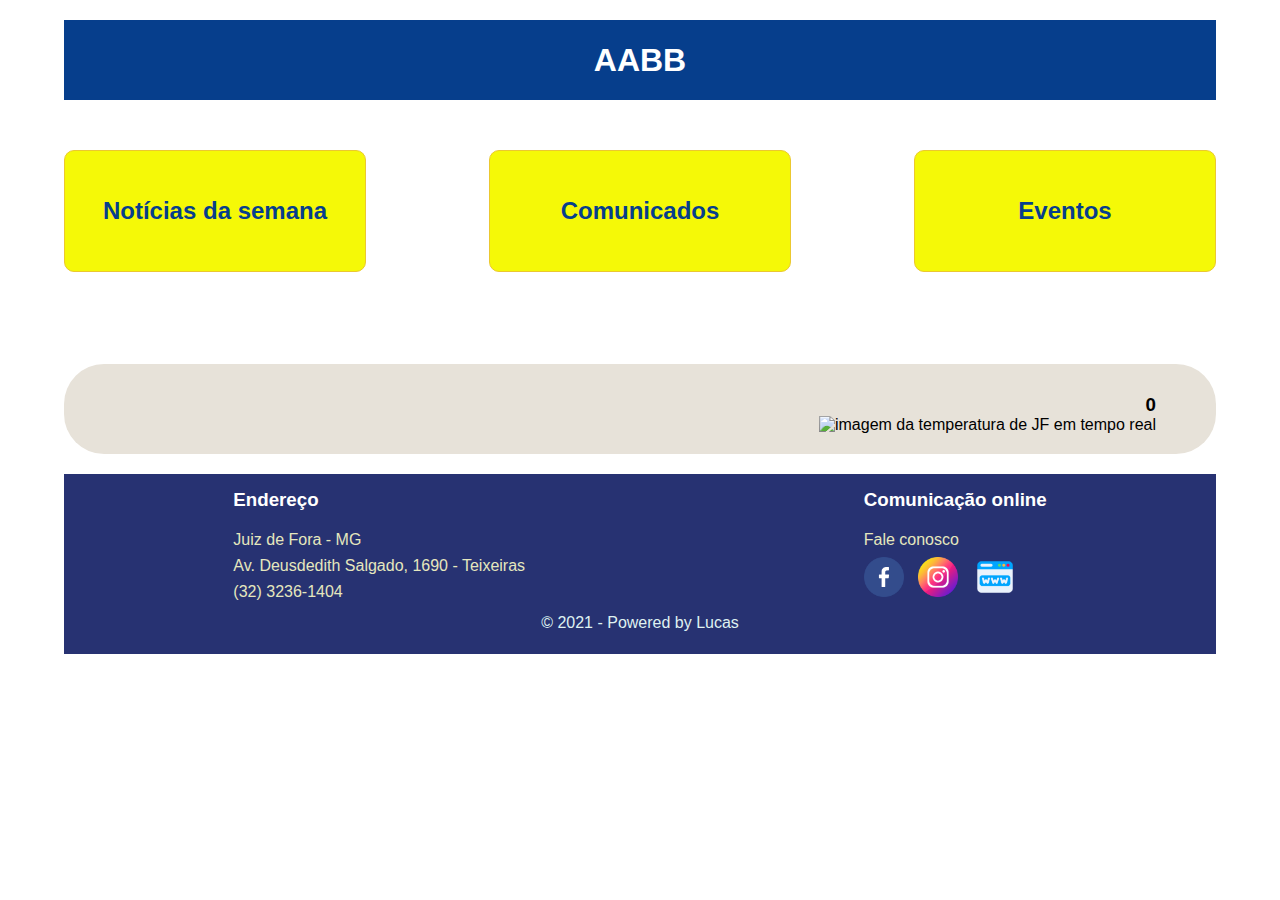
==== index.html @ ce0cff18 "update na estilização da temperatura" ====
<!DOCTYPE html>
<html lang="pt-br">

<head>
    <meta charset="UTF-8">
    <meta http-equiv="X-UA-Compatible" content="IE=edge">
    <meta name="viewport" content="width=device-width, initial-scale=1.0">
    <title>AABB</title>

    <script src="js/script.js"></script>
    <link rel="stylesheet" href="css/estilo.css">
</head>

<body>

    <!--cabeçalho-->
    <header>AABB</header>

    <!--menu do site-->
    <nav>
        <div class="caixa">
            <a href="noticias.html">Notícias da semana</a>
        </div>

        <div class="caixa">
            <a href="comunicados.html">Comunicados</a>
        </div>

        <div class="caixa">
            <a href="eventos.html">Eventos</a>
        </div>
    </nav>

    <div class="caixa-temp">
        <div id="temperatura">
            <h3 class="city"></h3>
            <h3 style="margin-top: 10px;"><span style="margin-right: 20px;">0</span></h3>
        </div>

        <div id="imagem-clima">
            <img id="pngTemp" src="" alt="imagem da temperatura de JF em tempo real" style="width: 60px;">
        </div>
    </div>

    <!--rodapé-->
    <footer>
        <div class="footer-itens">
            <div class="itens-rodape">
                <h3>Endereço</h3>
                <p>Juiz de Fora - MG</p>
                <p>Av. Deusdedith Salgado, 1690 - Teixeiras</p>
                <p>(32) 3236-1404</p>
            </div>
            <div class="itens-rodape">
                <h3>Comunicação online</h3>
                <p>Fale conosco</p>
                <a href="https://pt-br.facebook.com/aabbjf/" target="_blank">
                    <img src="img/facebook.png" alt="rede-social facebook"></a>
                <a href="https://www.instagram.com/aabbjfoficial/" target="_blank">
                    <img src="img/instagram.png" alt="rede-social instagram">
                </a>
                <a href="http://aabbjf.epizy.com/" target="_blank">
                    <abbr title="Página web AABB"><img src="img/www.png"
                            alt="figurinha da página web redireciona para o site da AABB"></abbr>
                </a>
            </div>
        </div>

        <div class="copyright">
            &copy; 2021 - Powered by Lucas
        </div>
    </footer>

</body>

</html>
---- css/estilo.css ----
*{
    padding: 0px;
    margin: 0px;
}

body{
    font-family: Arial, Helvetica, sans-serif;
    width: 90%;
    margin: auto;
}

header{
    text-align: center;
    font-size: xx-large;
    font-weight: bold;
    margin-top: 20px;
    background-color: #063E8C;
    color: white;
    height: 80px;
    line-height: 80px;
}

nav{
    margin-top: 50px;
    display: flex;
    justify-content: space-between;
    margin-bottom: 8%;
}

nav .caixa{
   background-color: #F5F907;
   height: 120px;
   width: 300px; 
   text-align: center;
   line-height: 120px;
   border: 1px solid rgb(235, 200, 48);
   border-radius: 10px;
}

a{
    font-family: Arial, Helvetica, sans-serif;
    text-decoration: none;
    color: #063E8C;
    font-weight: bold;
    font-size: x-large;
}

footer .footer-itens {
    display: flex;
    justify-content: space-around;
    background-color: #273272;
    height: 180px;
    margin-top: 20px;
}

.copyright {
    position: relative;
    top: -40px;
    color: rgb(223, 241, 241);
    text-align: center;
}

.itens-rodape {
    margin-top: 15px;
}

footer h3 {
    color: white;
    margin-bottom: 20px;
}

footer p {
    color: rgb(229, 231, 190);
    margin-bottom: 8px;
}

footer img {
    height: 40px;
    width: 40px;
    margin-right: 10px;
}

#temperatura{
    text-align: end;
}

#imagem-clima{
    text-align: end;
    margin-right: 20px;
}

.caixa-temp{
    background-color: rgb(231, 226, 217);
    padding: 20px 40px;
    border-radius: 40px;
}
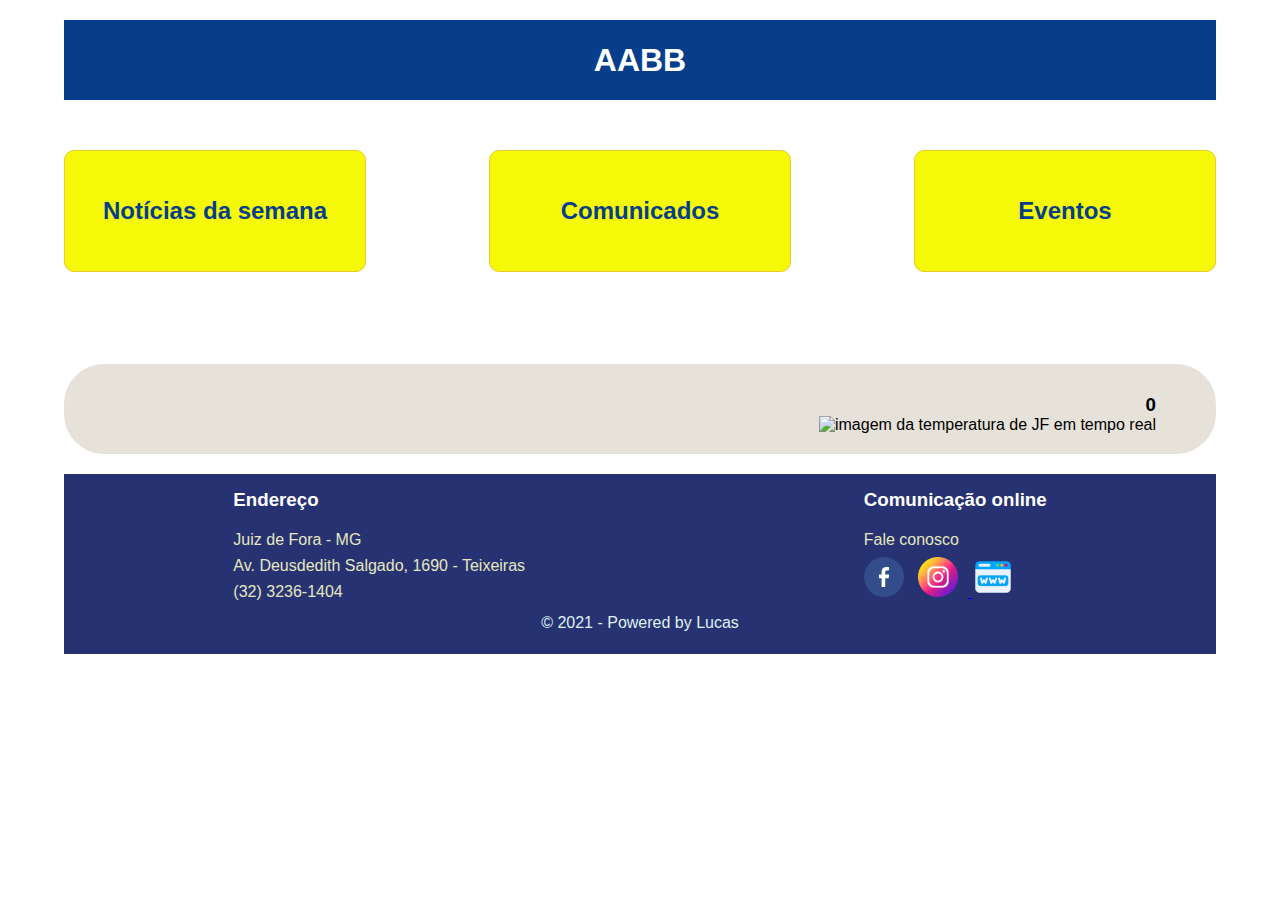
==== commit 00bab2b0: "estilizando o header responsivo das paginas" ====
--- a/index.html
+++ b/index.html
@@ -9,6 +9,7 @@
 
     <script src="js/script.js"></script>
     <link rel="stylesheet" href="css/estilo.css">
+    
 </head>
 
 <body>
@@ -32,14 +33,15 @@
     </nav>
 
     <div class="caixa-temp">
-        <div id="temperatura">
-            <h3 class="city"></h3>
-            <h3 style="margin-top: 10px;"><span style="margin-right: 20px;">0</span></h3>
-        </div>
-
-        <div id="imagem-clima">
-            <img id="pngTemp" src="" alt="imagem da temperatura de JF em tempo real" style="width: 60px;">
-        </div>
+        <a href="https://openweathermap.org/" target="_blank">
+            <div id="temperatura">
+                <h3 class="city"></h3>
+                <h3 style="margin-top: 10px;"><span style="margin-right: 20px;">0</span></h3>
+            </div>
+            <div id="imagem-clima">
+                <img id="pngTemp" src="" alt="imagem da temperatura de JF em tempo real" style="width: 60px;">
+            </div>
+        </a>
     </div>
 
     <!--rodapé-->
--- a/css/estilo.css
+++ b/css/estilo.css
@@ -37,12 +37,17 @@
    border-radius: 10px;
 }
 
-a{
+nav a{
     font-family: Arial, Helvetica, sans-serif;
     text-decoration: none;
     color: #063E8C;
     font-weight: bold;
     font-size: x-large;
+}
+
+.caixa-temp a{
+    text-decoration: none;
+    color: black;
 }
 
 footer .footer-itens {
@@ -93,4 +98,45 @@
     background-color: rgb(231, 226, 217);
     padding: 20px 40px;
     border-radius: 40px;
-}+}
+
+/*tratando a responsividade*/
+@media (max-width: 576px) {
+    nav{
+        display: flex;
+        flex-direction: column;
+    }
+    
+    nav .caixa{
+     margin: 10px auto;
+    }
+    
+    #temperatura{
+        text-align: center;
+    }
+
+    #imagem-clima{
+        text-align: center;
+    }
+
+    footer .footer-itens {
+        display: flex;
+        flex-direction: column;
+        text-align: center;
+        height: 500px;
+        margin-top: 20px;
+    }
+
+    .itens-rodape{
+        margin-top: 1px;
+    }
+
+    .copyright {
+        position: relative;
+        top: -30px;
+    }
+
+    header {
+        font-size: 23px;
+    }
+} 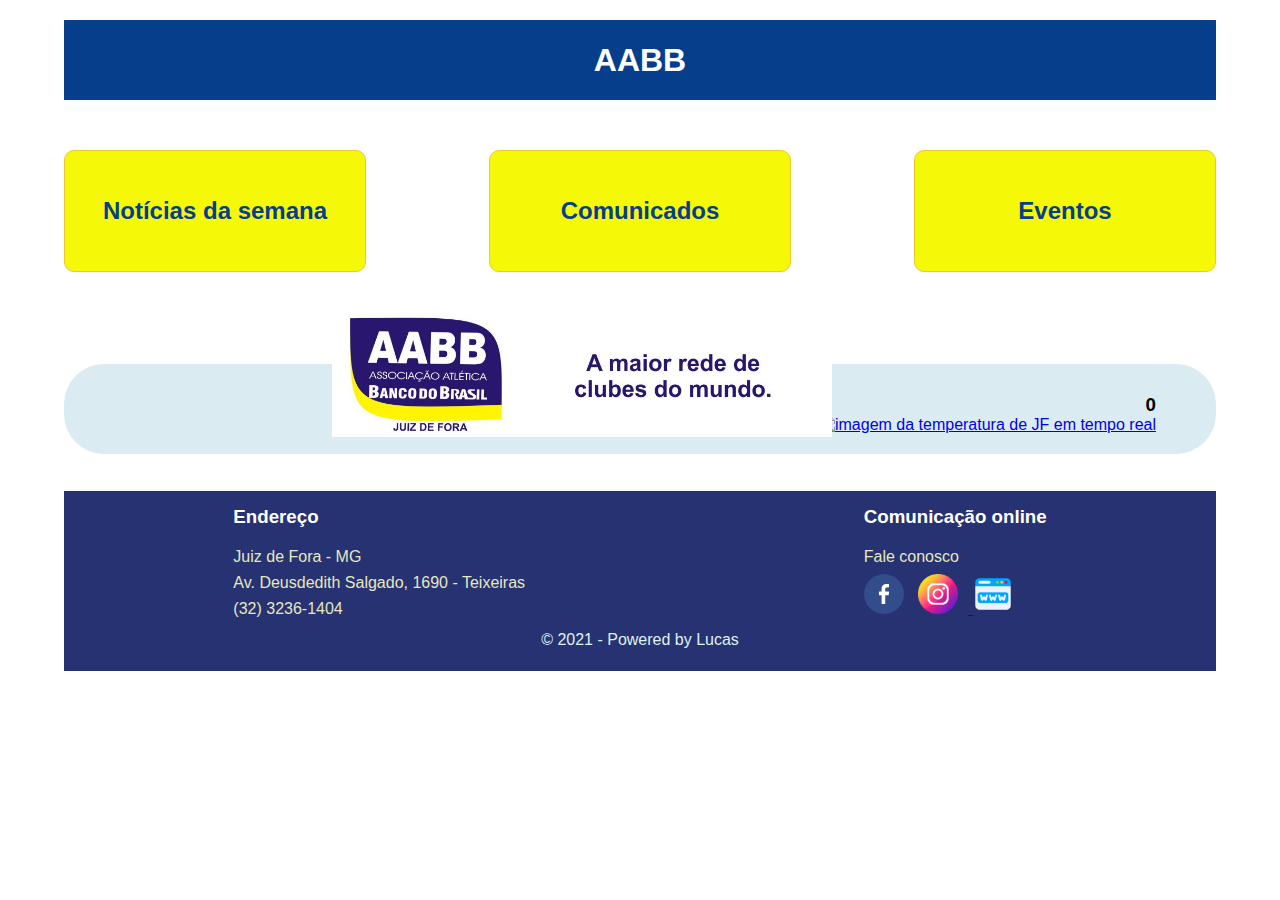
==== commit ddb7ebd7: "add logo da aabb" ====
--- a/index.html
+++ b/index.html
@@ -9,7 +9,6 @@
 
     <script src="js/script.js"></script>
     <link rel="stylesheet" href="css/estilo.css">
-    
 </head>
 
 <body>
@@ -32,16 +31,26 @@
         </div>
     </nav>
 
+    <!--caixa de fundo para a temperatura-->
     <div class="caixa-temp">
-        <a href="https://openweathermap.org/" target="_blank">
-            <div id="temperatura">
-                <h3 class="city"></h3>
-                <h3 style="margin-top: 10px;"><span style="margin-right: 20px;">0</span></h3>
-            </div>
-            <div id="imagem-clima">
+        <!--temperatura em tempo real de JF-->
+        <div id="temperatura">
+            <h3 class="city"></h3>
+            <h3 style="margin-top: 10px;"><span style="margin-right: 20px;">0</span></h3>
+        </div>
+
+        <!--imagem que se adequa dinamicamente de acordo com a temperatura-->
+        <div id="imagem-clima">
+            <!--link para a API openweather-->
+            <a href="https://openweathermap.org/" target="_blank">
                 <img id="pngTemp" src="" alt="imagem da temperatura de JF em tempo real" style="width: 60px;">
-            </div>
-        </a>
+            </a>
+        </div>
+    </div>
+
+    <!--logo aabb posicionada dentro da .caixa-temp-->
+    <div class="logo-aabb">
+        <img src="img/banner aabb.jpg" alt="" width="500px;">
     </div>
 
     <!--rodapé-->
--- a/css/estilo.css
+++ b/css/estilo.css
@@ -1,15 +1,15 @@
-*{
+* {
     padding: 0px;
     margin: 0px;
 }
 
-body{
+body {
     font-family: Arial, Helvetica, sans-serif;
     width: 90%;
     margin: auto;
 }
 
-header{
+header {
     text-align: center;
     font-size: xx-large;
     font-weight: bold;
@@ -20,24 +20,24 @@
     line-height: 80px;
 }
 
-nav{
+nav {
     margin-top: 50px;
     display: flex;
     justify-content: space-between;
     margin-bottom: 8%;
 }
 
-nav .caixa{
-   background-color: #F5F907;
-   height: 120px;
-   width: 300px; 
-   text-align: center;
-   line-height: 120px;
-   border: 1px solid rgb(235, 200, 48);
-   border-radius: 10px;
+nav .caixa {
+    background-color: #F5F907;
+    height: 120px;
+    width: 300px;
+    text-align: center;
+    line-height: 120px;
+    border: 1px solid rgb(235, 200, 48);
+    border-radius: 10px;
 }
 
-nav a{
+nav a {
     font-family: Arial, Helvetica, sans-serif;
     text-decoration: none;
     color: #063E8C;
@@ -45,9 +45,18 @@
     font-size: x-large;
 }
 
-.caixa-temp a{
+.imagem-clima a {
     text-decoration: none;
     color: black;
+}
+
+/*posicionamento relativo*/
+.logo-aabb {
+    text-align: center;
+    position: relative;
+    top: -140px;
+    width: 90%;
+    margin-bottom: -110px;
 }
 
 footer .footer-itens {
@@ -58,6 +67,7 @@
     margin-top: 20px;
 }
 
+/*posicionamento relativo*/
 .copyright {
     position: relative;
     top: -40px;
@@ -85,37 +95,38 @@
     margin-right: 10px;
 }
 
-#temperatura{
+#temperatura {
     text-align: end;
 }
 
-#imagem-clima{
+#imagem-clima {
     text-align: end;
     margin-right: 20px;
 }
 
-.caixa-temp{
-    background-color: rgb(231, 226, 217);
+.caixa-temp {
+    background-color: rgb(218, 235, 241);
     padding: 20px 40px;
     border-radius: 40px;
 }
 
 /*tratando a responsividade*/
 @media (max-width: 576px) {
-    nav{
+    nav {
         display: flex;
         flex-direction: column;
+        margin-bottom: 5%;
     }
-    
-    nav .caixa{
-     margin: 10px auto;
+
+    nav .caixa {
+        margin: 10px auto;
     }
-    
-    #temperatura{
+
+    #temperatura {
         text-align: center;
     }
 
-    #imagem-clima{
+    #imagem-clima {
         text-align: center;
     }
 
@@ -127,7 +138,7 @@
         margin-top: 20px;
     }
 
-    .itens-rodape{
+    .itens-rodape {
         margin-top: 1px;
     }
 
@@ -139,4 +150,8 @@
     header {
         font-size: 23px;
     }
-} +
+    .logo-aabb {
+        display: none;
+    }
+}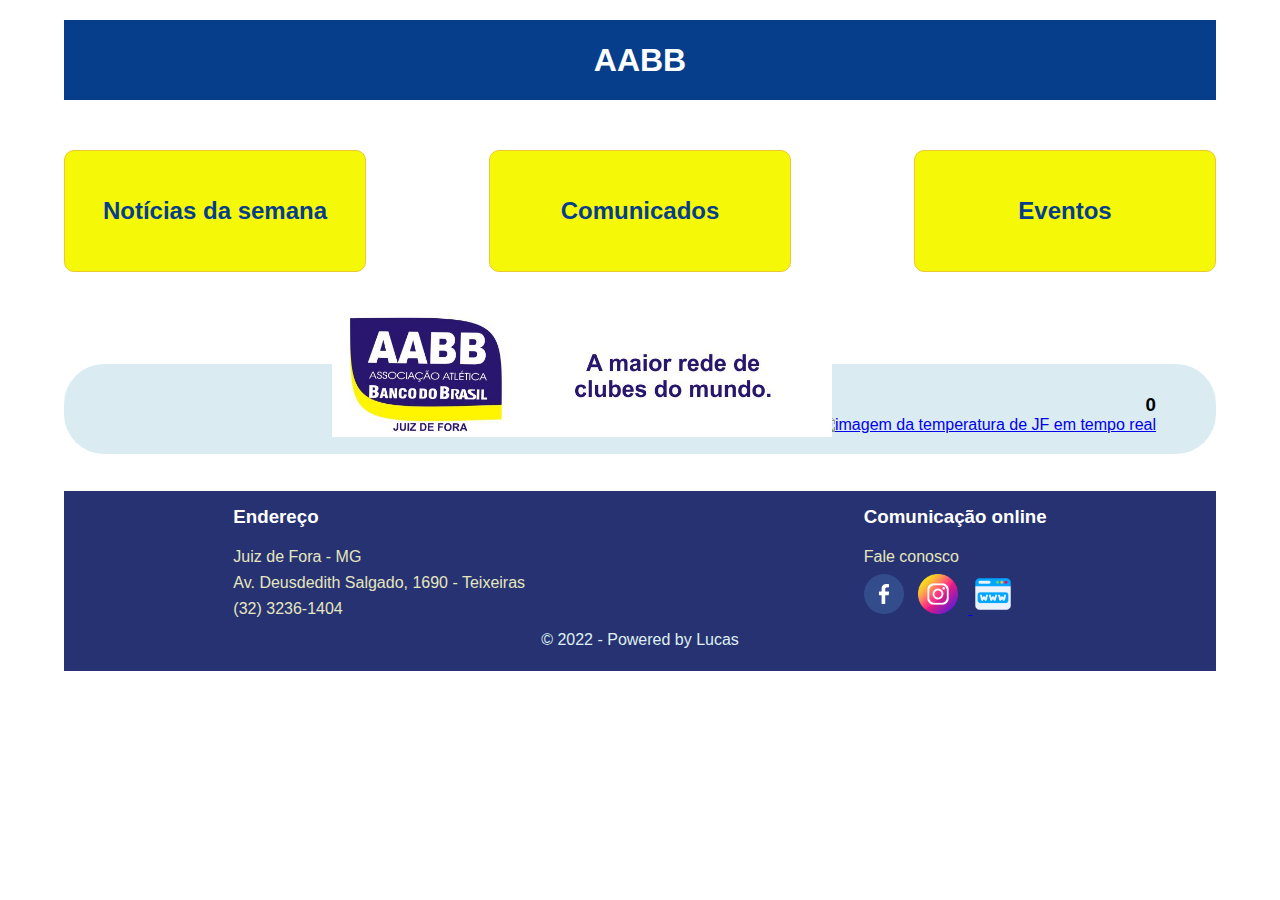
==== commit e3696a0c: "ajustando o tamanho da fonte no responsivo" ====
--- a/index.html
+++ b/index.html
@@ -78,7 +78,7 @@
         </div>
 
         <div class="copyright">
-            &copy; 2021 - Powered by Lucas
+            &copy; 2022 - Powered by Lucas
         </div>
     </footer>
 
--- a/css/estilo.css
+++ b/css/estilo.css
@@ -37,7 +37,7 @@
     border-radius: 10px;
 }
 
-nav a {
+.caixa a {
     font-family: Arial, Helvetica, sans-serif;
     text-decoration: none;
     color: #063E8C;
@@ -154,4 +154,8 @@
     .logo-aabb {
         display: none;
     }
+
+    .caixa a {
+      font-size: 21px;
+    }
 }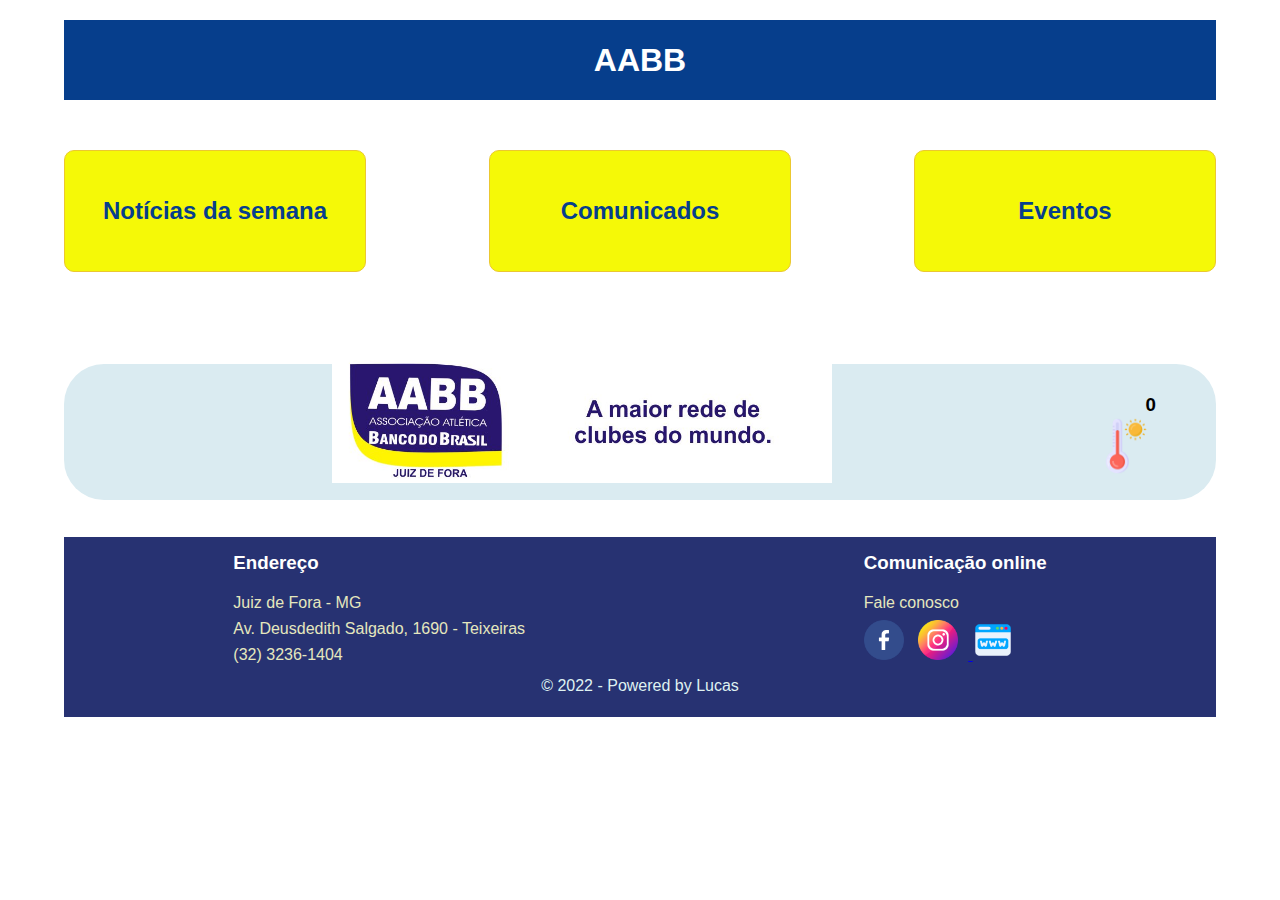
==== commit bad829cb: "colocando menu em noticias e corrigindo erros de HTML nas páginas" ====
--- a/index.html
+++ b/index.html
@@ -42,15 +42,15 @@
         <!--imagem que se adequa dinamicamente de acordo com a temperatura-->
         <div id="imagem-clima">
             <!--link para a API openweather-->
-            <a href="https://openweathermap.org/" target="_blank">
-                <img id="pngTemp" src="" alt="imagem da temperatura de JF em tempo real" style="width: 60px;">
+            <a href="https://openweathermap.org/city/3459505" target="_blank">
+                <img id="pngTemp" src="img/clima-quente.png" alt="imagem da temperatura de JF em tempo real" style="width: 60px;">
             </a>
         </div>
     </div>
 
     <!--logo aabb posicionada dentro da .caixa-temp-->
     <div class="logo-aabb">
-        <img src="img/banner aabb.jpg" alt="" width="500px;">
+        <img src="img/banner-aabb.jpg" alt="banner AABB" style="width: 500px;">
     </div>
 
     <!--rodapé-->
--- a/css/estilo.css
+++ b/css/estilo.css
@@ -156,6 +156,6 @@
     }
 
     .caixa a {
-      font-size: 21px;
+        font-size: 21px;
     }
 }